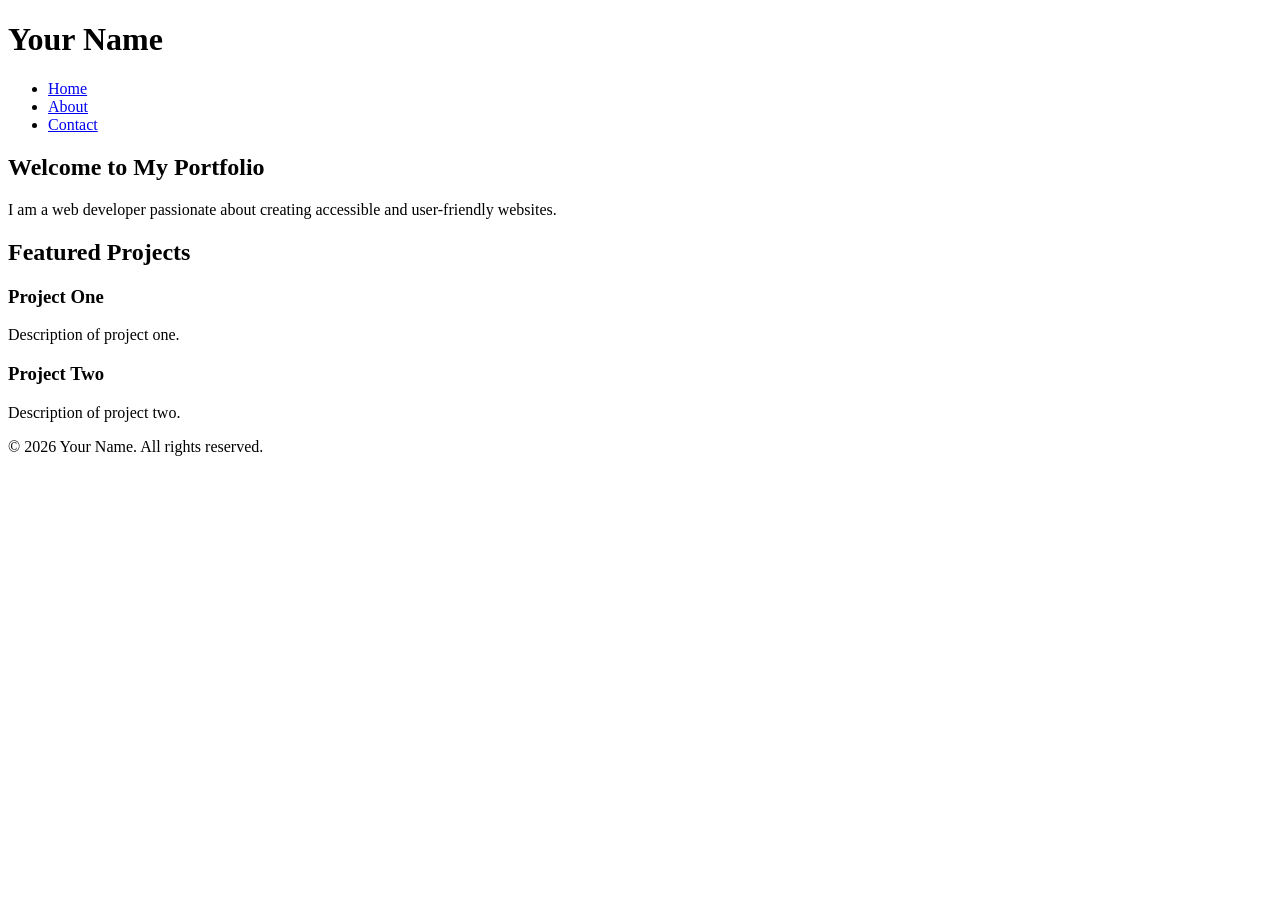
==== index.html @ 5f3812a3 "Add files via upload" ====
<!DOCTYPE html>
<html lang="en">
<head>
    <meta charset="UTF-8">
    <meta name="description" content="Personal Portfolio Website showcasing projects, skills, and contact information.">
    <meta name="keywords" content="Portfolio, Web Developer, HTML5, Accessibility">
    <meta name="author" content="Your Name">
    <meta name="viewport" content="width=device-width, initial-scale=1.0">
    <title>Portfolio | Home</title>
</head>

<body>

<header role="banner">
    <h1>Your Name</h1>

    <nav aria-label="Main Navigation">
        <ul>
            <li><a href="index.html" aria-current="page">Home</a></li>
            <li><a href="about.html">About</a></li>
            <li><a href="contact.html">Contact</a></li>
        </ul>
    </nav>
</header>

<main id="main-content">

    <section aria-labelledby="intro-heading">
        <h2 id="intro-heading">Welcome to My Portfolio</h2>
        <p>
            I am a web developer passionate about creating accessible
            and user-friendly websites.
        </p>
    </section>

    <section aria-labelledby="projects-heading">
        <h2 id="projects-heading">Featured Projects</h2>

        <article>
            <h3>Project One</h3>
            <p>Description of project one.</p>
        </article>

        <article>
            <h3>Project Two</h3>
            <p>Description of project two.</p>
        </article>

    </section>

</main>

<footer role="contentinfo">
    <p>&copy; 2026 Your Name. All rights reserved.</p>
</footer>

</body>
</html>
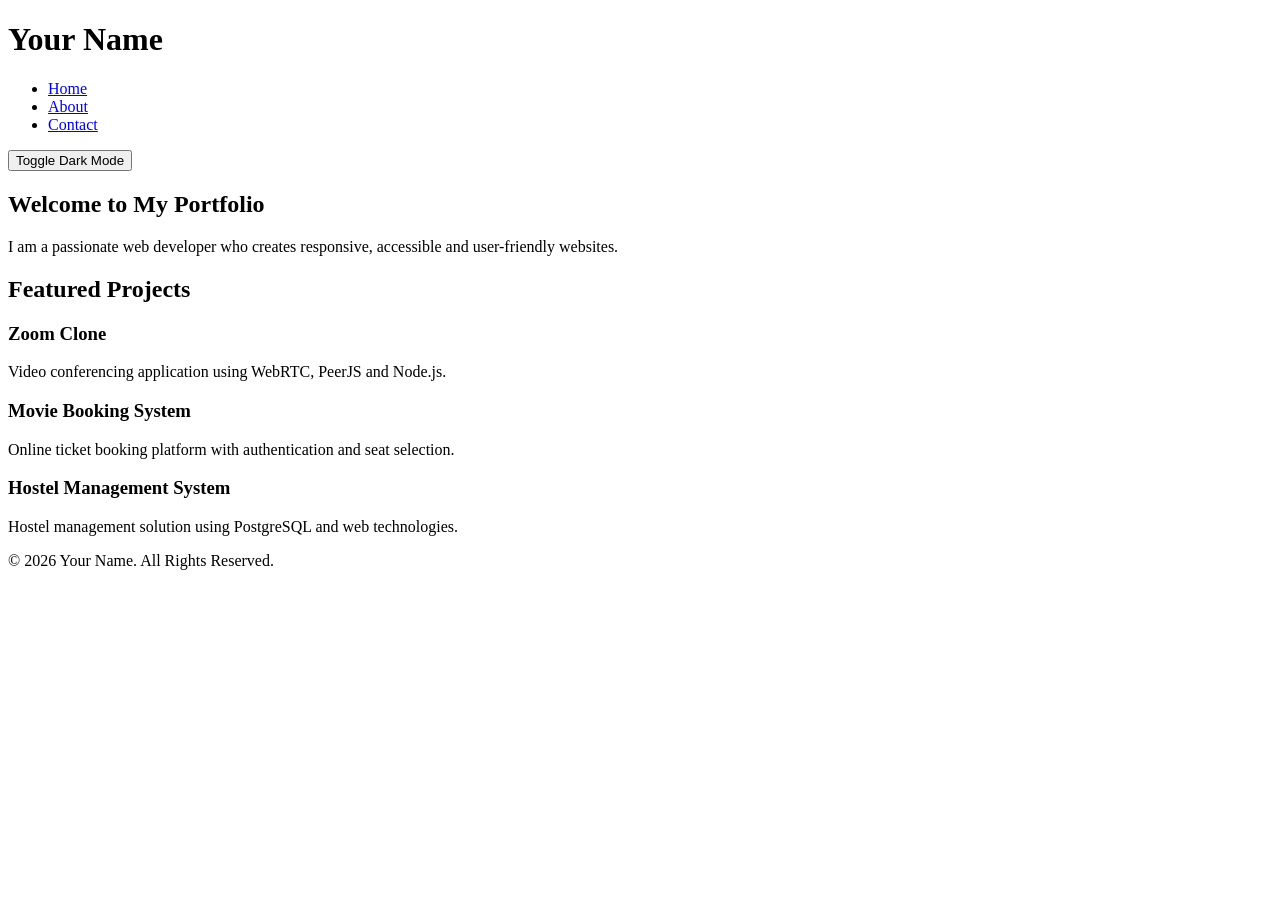
==== commit 241c1fd6: "Revamp portfolio layout and features Updated portfolio website with new projects and added dark mode" ====
--- a/index.html
+++ b/index.html
@@ -2,57 +2,76 @@
 <html lang="en">
 <head>
     <meta charset="UTF-8">
-    <meta name="description" content="Personal Portfolio Website showcasing projects, skills, and contact information.">
-    <meta name="keywords" content="Portfolio, Web Developer, HTML5, Accessibility">
+    <meta name="description" content="Personal Portfolio Website showcasing projects, skills and contact information.">
+    <meta name="keywords" content="Portfolio, Web Developer, HTML5, CSS3, JavaScript">
     <meta name="author" content="Your Name">
     <meta name="viewport" content="width=device-width, initial-scale=1.0">
+
     <title>Portfolio | Home</title>
+
+    <link rel="stylesheet" href="style.css">
 </head>
 
 <body>
 
-<header role="banner">
-    <h1>Your Name</h1>
+<header>
+    <div class="container header-container">
+        <h1>Your Name</h1>
 
-    <nav aria-label="Main Navigation">
-        <ul>
-            <li><a href="index.html" aria-current="page">Home</a></li>
-            <li><a href="about.html">About</a></li>
-            <li><a href="contact.html">Contact</a></li>
-        </ul>
-    </nav>
+        <nav aria-label="Main Navigation">
+            <ul>
+                <li><a href="index.html" aria-current="page">Home</a></li>
+                <li><a href="about.html">About</a></li>
+                <li><a href="contact.html">Contact</a></li>
+            </ul>
+        </nav>
+    </div>
 </header>
 
-<main id="main-content">
+<button class="theme-btn" onclick="toggleTheme()">
+    Toggle Dark Mode
+</button>
 
-    <section aria-labelledby="intro-heading">
-        <h2 id="intro-heading">Welcome to My Portfolio</h2>
+<main class="container">
+
+    <section>
+        <h2>Welcome to My Portfolio</h2>
         <p>
-            I am a web developer passionate about creating accessible
-            and user-friendly websites.
+            I am a passionate web developer who creates responsive,
+            accessible and user-friendly websites.
         </p>
     </section>
 
-    <section aria-labelledby="projects-heading">
-        <h2 id="projects-heading">Featured Projects</h2>
+    <section>
+        <h2>Featured Projects</h2>
 
-        <article>
-            <h3>Project One</h3>
-            <p>Description of project one.</p>
-        </article>
+        <div class="grid-container">
 
-        <article>
-            <h3>Project Two</h3>
-            <p>Description of project two.</p>
-        </article>
+            <article>
+                <h3>Zoom Clone</h3>
+                <p>Video conferencing application using WebRTC, PeerJS and Node.js.</p>
+            </article>
 
+            <article>
+                <h3>Movie Booking System</h3>
+                <p>Online ticket booking platform with authentication and seat selection.</p>
+            </article>
+
+            <article>
+                <h3>Hostel Management System</h3>
+                <p>Hostel management solution using PostgreSQL and web technologies.</p>
+            </article>
+
+        </div>
     </section>
 
 </main>
 
-<footer role="contentinfo">
-    <p>&copy; 2026 Your Name. All rights reserved.</p>
+<footer>
+    <p>&copy; 2026 Your Name. All Rights Reserved.</p>
 </footer>
 
+<script src="script.js"></script>
+
 </body>
-</html>+</html>
